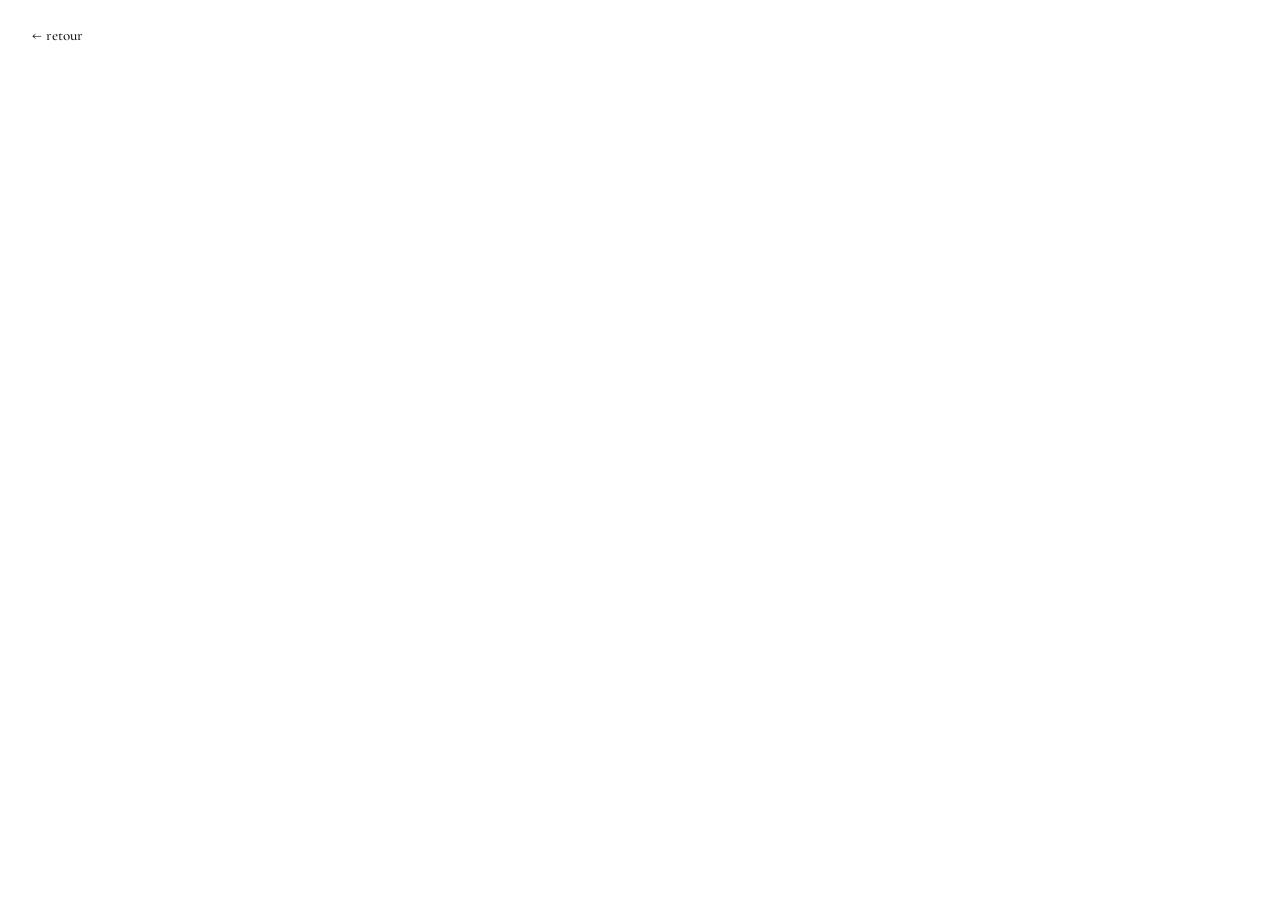
==== about.html @ 1a44e9a5 "Initial commit: loader, home carousel, project pages, nav - Loader with typewriter word/image transi" ====
<!doctype html>
<html lang="fr">
  <head>
    <meta charset="UTF-8" />
    <meta name="viewport" content="width=device-width, initial-scale=1.0" />
    <title>About</title>
    <link rel="preconnect" href="https://fonts.googleapis.com" />
    <link rel="preconnect" href="https://fonts.gstatic.com" crossorigin />
    <link
      href="https://fonts.googleapis.com/css2?family=Cormorant+Garamond:wght@500&display=swap"
      rel="stylesheet"
    />
    <style>
      html,
      body {
        margin: 0;
        min-height: 100%;
        background: #fff;
      }

      .back {
        position: fixed;
        top: 26px;
        left: 32px;
        font-family: "Cormorant Garamond", Georgia, serif;
        font-size: 15px;
        font-weight: 500;
        color: #111;
        text-decoration: none;
      }

      .back:hover {
        opacity: 0.55;
      }
    </style>
  </head>
  <body>
    <a class="back" href="index.html#home">← retour</a>
  </body>
</html>
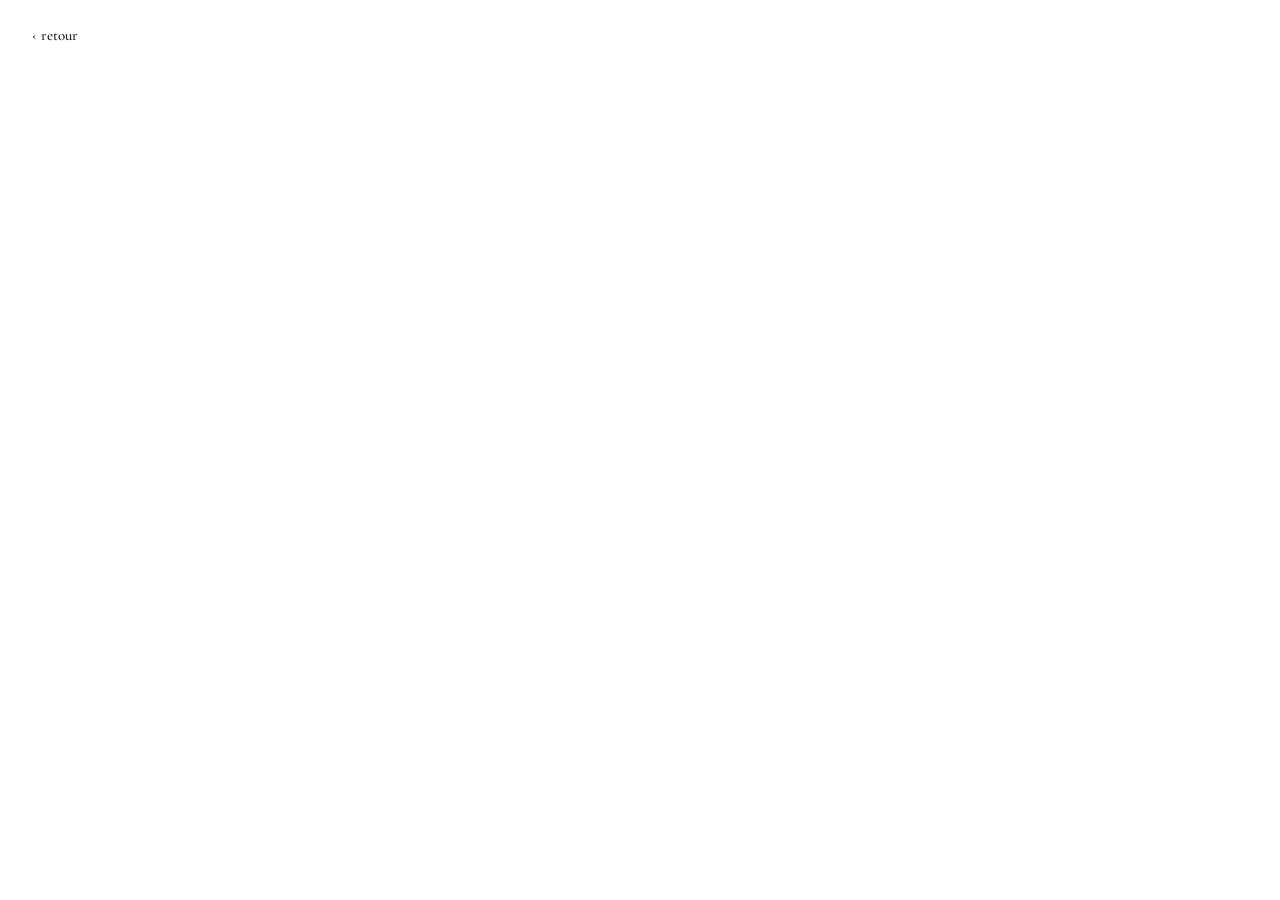
==== commit 868b7bcb: "Add favicon/titles, home carousel to project pages, videos, and nav polish - Replace the project-pag" ====
--- a/about.html
+++ b/about.html
@@ -3,7 +3,8 @@
   <head>
     <meta charset="UTF-8" />
     <meta name="viewport" content="width=device-width, initial-scale=1.0" />
-    <title>About</title>
+    <title>About — Léa Nemeth</title>
+    <link rel="icon" href="assets/favicon.png" />
     <link rel="preconnect" href="https://fonts.googleapis.com" />
     <link rel="preconnect" href="https://fonts.gstatic.com" crossorigin />
     <link
@@ -35,6 +36,6 @@
     </style>
   </head>
   <body>
-    <a class="back" href="index.html#home">← retour</a>
+    <a class="back" href="index.html#home">&lsaquo; retour</a>
   </body>
 </html>
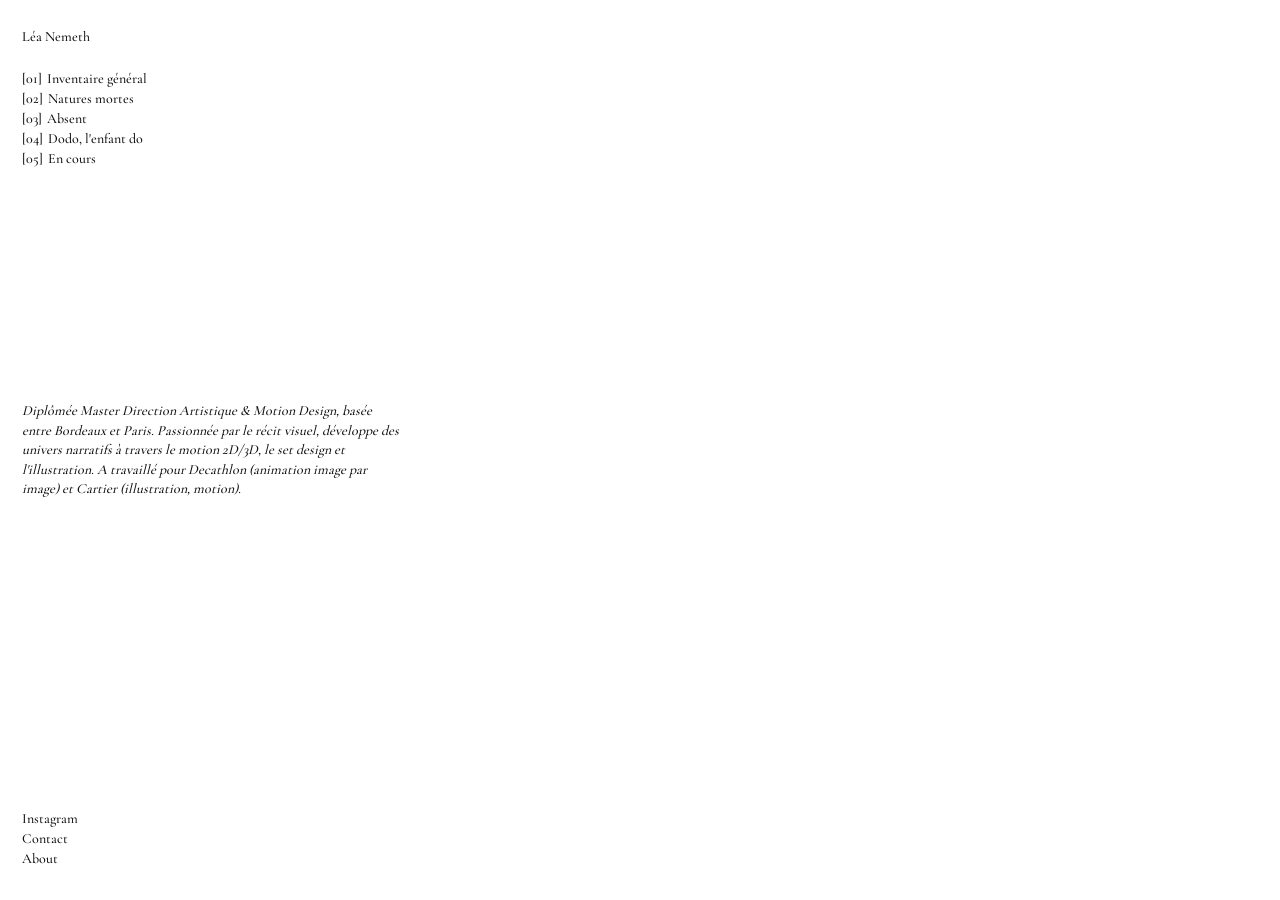
==== commit aa9f0a78: "Add About page, page-transition fades, smoother loader/intro, self-hosted fonts - New About page: fu" ====
--- a/about.html
+++ b/about.html
@@ -3,39 +3,76 @@
   <head>
     <meta charset="UTF-8" />
     <meta name="viewport" content="width=device-width, initial-scale=1.0" />
-    <title>About — Léa Nemeth</title>
+    <script>
+      // A browser reload lands on the Home (and its loader), not back on this
+      // page. Runs before anything else renders.
+      (function () {
+        var reload = false;
+        try {
+          var n = performance.getEntriesByType("navigation")[0];
+          reload = n ? n.type === "reload" : performance.navigation.type === 1;
+        } catch (e) {}
+        if (reload) location.replace("index.html");
+      })();
+    </script>
+    <title>Léa Nemeth</title>
     <link rel="icon" href="assets/favicon.png" />
-    <link rel="preconnect" href="https://fonts.googleapis.com" />
-    <link rel="preconnect" href="https://fonts.gstatic.com" crossorigin />
-    <link
-      href="https://fonts.googleapis.com/css2?family=Cormorant+Garamond:wght@500&display=swap"
-      rel="stylesheet"
-    />
+    <link rel="stylesheet" href="styles.css" />
+    <link rel="stylesheet" href="about.css" />
     <style>
-      html,
-      body {
-        margin: 0;
-        min-height: 100%;
-        background: #fff;
-      }
-
-      .back {
-        position: fixed;
-        top: 26px;
-        left: 32px;
-        font-family: "Cormorant Garamond", Georgia, serif;
-        font-size: 15px;
-        font-weight: 500;
-        color: #111;
-        text-decoration: none;
-      }
-
-      .back:hover {
-        opacity: 0.55;
+      /* Cross-dissolve to/from the other opted-in pages (Home, Contact) so the
+         nav — a named view-transition layer — holds still instead of blinking
+         out with the document. Project pages don't opt in. */
+      @view-transition {
+        navigation: auto;
       }
     </style>
   </head>
   <body>
-    <a class="back" href="index.html#home">&lsaquo; retour</a>
+    <!-- Same nav as every other page: fixed left column (desktop) / top bar +
+         slide-down menu (mobile). The project list is built by nav.js from
+         assets/projects-data.js — keep this markup in sync with index.html /
+         projet.html. -->
+    <nav class="site-nav" aria-label="Menu principal">
+      <div class="site-nav__group">
+        <div class="site-nav__bar">
+          <p class="site-nav__name"><a href="index.html#home">Léa Nemeth</a></p>
+          <button class="site-nav__toggle" type="button" aria-expanded="false">Menu</button>
+        </div>
+        <ul class="site-nav__list site-nav__list--projects"></ul>
+      </div>
+
+      <ul class="site-nav__list site-nav__list--meta">
+        <li><a href="https://www.instagram.com/laitfraiise/" target="_blank" rel="noopener">Instagram</a></li>
+        <li><a href="contact.html">Contact</a></li>
+        <li><a href="about.html">About</a></li>
+      </ul>
+    </nav>
+
+    <main class="about">
+      <!-- Full-bleed background: no controls, muted + looping + autoplay, so it
+           reads as a moving backdrop rather than a video player. -->
+      <video
+        class="about__video"
+        src="assets/asset_about_5.mp4"
+        autoplay
+        muted
+        loop
+        playsinline
+        preload="auto"
+      ></video>
+
+      <p class="about__text">
+        Diplômée Master Direction Artistique &amp; Motion Design, basée entre
+        Bordeaux et Paris. Passionnée par le récit visuel, développe des univers
+        narratifs à travers le motion 2D/3D, le set design et l'illustration. A
+        travaillé pour Decathlon (animation image par image) et Cartier
+        (illustration, motion).
+      </p>
+    </main>
+
+    <script src="assets/projects-data.js"></script>
+    <script src="nav.js"></script>
+    <script src="about.js"></script>
   </body>
 </html>
--- a/styles.css
+++ b/styles.css
@@ -0,0 +1,493 @@
+/* Self-hosted so it's same-origin and hard-cached — no third-party request,
+   and no fallback-font flash when moving between pages (Google Fonts' swap
+   showed Georgia for a frame each time). Latin subset only; covers the
+   French text used across the site. */
+@font-face {
+  font-family: "Cormorant Garamond";
+  font-style: normal;
+  font-weight: 500;
+  font-display: block;
+  src: url("[data-uri]") format("woff2");
+}
+
+/* Regular — only used by the contact overlays email, which appears on
+   click, well after load, so a plain file + swap is fine (no inline, no
+   render-blocking weight). */
+@font-face {
+  font-family: "Cormorant Garamond";
+  font-style: normal;
+  font-weight: 400;
+  font-display: swap;
+  src: url("assets/cormorant-garamond-400.woff2") format("woff2");
+}
+
+:root {
+  font-family: "Cormorant Garamond", Georgia, serif;
+  font-size: 15px;
+  font-weight: 500;
+  color: #111;
+  background: #fff;
+}
+
+* {
+  box-sizing: border-box;
+}
+
+html,
+body {
+  min-height: 100%;
+  margin: 0;
+}
+
+body {
+  min-height: 100vh;
+  overflow: hidden;
+  background: #fff;
+}
+
+.loader {
+  position: fixed;
+  inset: 0;
+  z-index: 20;
+  display: flex;
+  align-items: center;
+  justify-content: center;
+  white-space: nowrap;
+  background: #fff;
+  transition: opacity 400ms ease; /* = loaderFadeMs in script.js */
+}
+
+/* Fade the whole loader out to reveal the Home underneath. */
+.loader.is-done {
+  opacity: 0;
+  pointer-events: none;
+}
+
+/* Returning to the Home from an in-site link: script.js goes straight to the
+   carousel, so keep the loader from painting at all (set by an inline script
+   in index.html, before first paint). */
+html.skip-loader .loader {
+  display: none;
+}
+
+/* The two side elements share the exact same width so the image between
+   them stays mathematically centred in the viewport at any screen size.
+   Each side text hugs the image (right-/left-aligned); the surplus width
+   sits on the outer edge and is symmetrical, so it never shifts the centre. */
+.loader__fixed-text {
+  flex: 0 0 220px;
+  width: 220px;
+  text-align: right;
+}
+
+.loader__word-frame {
+  position: relative;
+  display: block;
+  flex: 0 0 220px;
+  width: 220px;
+  min-height: 1.2em;
+  text-align: left;
+}
+
+.loader__image-frame {
+  position: relative;
+  display: block;
+  flex: 0 0 100px;
+  width: 100px;
+  height: 100px;
+  margin: 0 24px;
+  overflow: visible;
+}
+
+.loader__image {
+  position: absolute;
+  top: 50%;
+  left: 50%;
+  display: block;
+  width: 100px;
+  height: 100px;
+  object-fit: contain;
+  transform: translate(-50%, -50%);
+  transform-origin: center;
+  will-change: opacity, filter, transform;
+}
+
+.loader__image--current,
+.loader__image--next {
+  opacity: 0;
+  filter: blur(0);
+}
+
+/* The outgoing image stays above the incoming one: while the new image
+   slides down from the top it passes BEHIND the old one, never over it. */
+.loader__image--current {
+  z-index: 2;
+  opacity: 1;
+}
+
+.loader__image--next {
+  z-index: 1;
+  filter: blur(12px);
+  transform: translate(-50%, calc(-50% - 96px)) scale(1.4);
+}
+
+/* Both images animate on the same trigger, for the same duration, with the
+   same easing: two independent elements travelling their own vertical path
+   at the same time — the old one exiting downward, the new one entering
+   from the top — spaced far enough apart that neither overlaps the other. */
+/* A hair under transitionDuration (460ms in script.js) so the animation has
+   fully settled — held by `forwards` — before the JS swaps src/text, never
+   mid-flight. A smooth in-out easing (gentle at both ends) so each verb hands
+   off to the next without a jerk. */
+.loader.is-transitioning .loader__image--current {
+  animation: image-out 0.42s cubic-bezier(0.6, 0, 0.3, 1) forwards;
+}
+
+.loader.is-transitioning .loader__image--next {
+  animation: image-in 0.42s cubic-bezier(0.6, 0, 0.3, 1) forwards;
+}
+
+.loader__word {
+  display: block;
+  transition: opacity 380ms ease-in-out;
+}
+
+.loader__word--next {
+  position: absolute;
+  top: 0;
+  left: 0;
+  opacity: 0;
+}
+
+.loader.is-transitioning .loader__word--current {
+  opacity: 0;
+}
+
+.loader.is-transitioning .loader__word--next {
+  opacity: 1;
+}
+
+@keyframes image-out {
+  0% {
+    opacity: 1;
+    filter: blur(0);
+    transform: translate(-50%, -50%) scale(1);
+  }
+  100% {
+    opacity: 0;
+    filter: blur(4px);
+    transform: translate(-50%, calc(-50% + 96px)) scale(0.75);
+  }
+}
+
+@keyframes image-in {
+  0% {
+    opacity: 0.05;
+    filter: blur(12px);
+    transform: translate(-50%, calc(-50% - 96px)) scale(1.4);
+  }
+  100% {
+    opacity: 1;
+    filter: blur(0);
+    transform: translate(-50%, -50%) scale(1);
+  }
+}
+
+@media (max-width: 420px) {
+  .loader__image-frame {
+    margin: 0 16px;
+  }
+}
+
+@media (prefers-reduced-motion: reduce) {
+  .loader.is-transitioning .loader__image--current,
+  .loader.is-transitioning .loader__image--next {
+    animation-duration: 0.01ms;
+  }
+
+  .loader__word {
+    transition-duration: 0.01ms;
+  }
+}
+
+/* ============================================================
+   HOME — infinite focus carousel
+   Sharp and full-size in the centre, shrinking + blurring +
+   fading as each image drifts toward the edges. Positioning,
+   scale, blur and opacity are all set per frame by script.js.
+   ============================================================ */
+
+/* A class-level `display` beats the UA rule for [hidden], so restore it. */
+.loader[hidden],
+.home[hidden] {
+  display: none;
+}
+
+.home {
+  position: fixed;
+  inset: 0;
+  z-index: 10;
+  overflow: hidden;
+  background: #fff;
+  opacity: 0;
+  /* fade in / out (see script.js) - gentle, both directions */
+  transition: opacity 600ms ease-in-out;
+}
+
+.home.is-visible {
+  opacity: 1;
+}
+
+.home.is-leaving {
+  opacity: 0; /* base .home transition (600ms) fades it back in on return */
+}
+
+.gallery {
+  position: relative;
+  width: 100%;
+  height: 100%;
+  cursor: grab;
+  touch-action: none;
+}
+
+.gallery.is-dragging {
+  cursor: grabbing;
+}
+
+/* Every image lives in the same box (so mixed aspect ratios keep a predictable
+   footprint) and is scaled to fit inside it. translate(-50%, -50%) + the
+   horizontal placement + the per-image scale are composed per frame in script.js;
+   this is the *unscaled* box — SCALE_MIN/SCALE_MAX then shrink or grow it. */
+.gallery__link {
+  position: absolute;
+  left: 50%;
+  top: 50%;
+  display: flex;
+  align-items: center;
+  justify-content: center;
+  width: clamp(248px, 32vw, 480px);
+  height: clamp(330px, 64vh, 640px);
+  transform: translate(-50%, -50%);
+  will-change: transform, opacity, filter;
+}
+
+.gallery__link img {
+  width: 100%;
+  height: 100%;
+  object-fit: contain;
+  object-position: center;
+  user-select: none;
+  -webkit-user-drag: none;
+}
+
+@media (prefers-reduced-motion: reduce) {
+  .home {
+    transition-duration: 0.01ms;
+  }
+}
+
+/* ============================================================
+   SITE NAV
+   Desktop: a plain fixed column running the full height of the screen.
+   Mobile (<=820px, see below): collapses to a top bar with a "Menu" button;
+   opening it drops a white-to-transparent gradient panel down from the top
+   holding the same links, and the button becomes "Close".
+   ============================================================ */
+
+.site-nav {
+  position: fixed;
+  top: 0;
+  left: 0;
+  z-index: 15;
+  display: flex;
+  flex-direction: column;
+  justify-content: space-between;
+  height: 100vh;
+  padding: 28px 22px 32px;
+  font-size: 14px;
+  line-height: 1.28;
+  color: #111;
+  /* Always painted — it must stay visually put across every page change, not
+     fade in each time (that read as the menu vanishing mid-navigation). On a
+     fresh load it simply sits behind the loader (z-index 20) until that
+     dissolves. */
+  opacity: 1;
+  /* Carried across cross-document view transitions as its own layer (Home /
+     About / Contact opt in via @view-transition) — the nav then holds still
+     while the rest of the page cross-dissolves, instead of blinking out with
+     the old document. Inert on browsers without support, and on the project
+     pages (they don't opt in). */
+  view-transition-name: site-nav;
+  /* let carousel drags pass through the empty parts of the nav column */
+  pointer-events: none;
+}
+
+.site-nav__name {
+  margin: 0 0 1.7em;
+}
+
+.site-nav__toggle {
+  display: none; /* mobile only */
+}
+
+.site-nav__list {
+  margin: 0;
+  padding: 0;
+  list-style: none;
+}
+
+.site-nav__list li + li {
+  margin-top: 0.15em;
+}
+
+.site-nav a {
+  color: inherit;
+  text-decoration: none;
+  pointer-events: auto;
+  display: inline-block;
+  transition: opacity 160ms ease, transform 200ms ease;
+}
+
+/* the project currently being viewed (projet.html?p=...) is nudged right,
+   set by nav.js when it builds the project list */
+.site-nav__list--projects li.is-current > a {
+  transform: translateX(8px);
+}
+
+.site-nav a:hover {
+  opacity: 0.45;
+}
+
+.site-nav__index {
+  margin-right: 0.15em;
+}
+
+@media (max-width: 820px) {
+  .site-nav {
+    top: 0;
+    left: 0;
+    right: 0;
+    width: auto;
+    height: auto;
+    max-height: 60px;
+    display: block;
+    padding: 0;
+    font-size: 13px;
+    overflow: hidden;
+    background: linear-gradient(to bottom, #fff 0%, #fff 82%, rgba(255, 255, 255, 0) 100%);
+    transition: opacity 500ms ease, max-height 480ms cubic-bezier(0.4, 0, 0.2, 1);
+  }
+
+  .site-nav.is-open {
+    max-height: 80vh;
+  }
+
+  .site-nav__bar {
+    position: relative;
+    z-index: 2;
+    display: flex;
+    align-items: center;
+    justify-content: space-between;
+    padding: 20px 0;
+  }
+
+  .site-nav__name {
+    margin: 0;
+  }
+
+  .site-nav__toggle {
+    display: inline-block;
+    appearance: none;
+    border: 0;
+    background: none;
+    padding: 0;
+    font: inherit;
+    font-size: 13px;
+    color: #111;
+    cursor: pointer;
+    pointer-events: auto;
+    transition: opacity 160ms ease;
+  }
+
+  .site-nav__toggle:hover {
+    opacity: 0.55;
+  }
+
+  .site-nav__group {
+    padding: 0 18px;
+  }
+
+  .site-nav__list--meta {
+    padding: 0 18px 40px;
+    margin-top: 22px;
+  }
+
+  /* the two lists are the collapsible part; the name + toggle bar stays put */
+  .site-nav__list--projects,
+  .site-nav__list--meta {
+    opacity: 0;
+    transition: opacity 260ms ease;
+  }
+
+  .site-nav.is-open .site-nav__list--projects,
+  .site-nav.is-open .site-nav__list--meta {
+    opacity: 1;
+  }
+}
+
+/* ============================================================
+   CONTACT OVERLAY — built by nav.js, "Contact" opens this instead of
+   navigating to contact.html. A blurred white veil over whatever page is
+   showing, with just the email + phone centred; a click anywhere closes it.
+   ============================================================ */
+
+.contact-overlay {
+  position: fixed;
+  inset: 0;
+  z-index: 50;
+  display: flex;
+  align-items: center;
+  justify-content: center;
+  background: rgba(255, 255, 255, 0.35);
+  backdrop-filter: blur(8px);
+  -webkit-backdrop-filter: blur(8px);
+  opacity: 0;
+  pointer-events: none;
+  transition: opacity 280ms ease;
+  cursor: pointer;
+}
+
+.contact-overlay.is-visible {
+  opacity: 1;
+  pointer-events: auto;
+}
+
+.contact-overlay__content {
+  display: flex;
+  flex-direction: column;
+  align-items: center; /* stays centred */
+  gap: 0.25em; /* tighter space to the phone number */
+}
+
+.contact-overlay__email {
+  font-family: "Cormorant Garamond", Georgia, serif;
+  font-weight: 400; /* regular */
+  font-size: 20px;
+  color: #111;
+}
+
+.contact-overlay__phone {
+  font-family: "Cormorant Garamond", Georgia, serif;
+  font-weight: 500;
+  font-size: 16px;
+  color: #111;
+}
+
+/* clicking these does NOT close the overlay (see nav.js) — signal that
+   they are meant to be selected and copied */
+.contact-overlay__email,
+.contact-overlay__phone {
+  cursor: text;
+  -webkit-user-select: text;
+  user-select: text;
+}
--- a/about.css
+++ b/about.css
@@ -0,0 +1,69 @@
+/* ============================================================
+   ABOUT
+   A full-bleed background video with the bio set over it — left-aligned
+   with the nav column and vertically centred on the page.
+   ============================================================ */
+
+/* Gentle cross-dissolve on the way in and out (about.js toggles the classes),
+   like the project pages. The nav is a sibling, so it holds still. */
+.about {
+  position: fixed;
+  inset: 0;
+  overflow: hidden;
+  background: #fff;
+  opacity: 0;
+  /* slow, unhurried fade in (the leaving state overrides this to be quicker) */
+  transition: opacity 1200ms ease-in-out;
+}
+
+.about.is-ready {
+  opacity: 1;
+}
+
+.about.is-leaving {
+  opacity: 0;
+  transition: opacity 320ms ease;
+}
+
+/* Fills the whole viewport, cropping as needed rather than letterboxing. */
+.about__video {
+  position: absolute;
+  inset: 0;
+  width: 100%;
+  height: 100%;
+  object-fit: cover;
+  object-position: center;
+  display: block;
+  pointer-events: none;
+  background: #fff; /* white, not the UA's black, while the video buffers */
+}
+
+/* Bio: a left column flush with the nav's left edge, centred on page height.
+   14px italic — the same treatment as a project description (see projet.css). */
+.about__text {
+  position: absolute;
+  top: 50%;
+  left: 22px; /* = .site-nav's left padding in styles.css */
+  transform: translateY(-50%);
+  margin: 0;
+  width: min(380px, calc(100% - 44px));
+  font-style: italic;
+  font-size: 14px;
+  line-height: 1.4;
+  color: #111;
+  z-index: 5;
+}
+
+@media (max-width: 820px) {
+  /* the nav collapses to a top bar with an 18px inset — match it */
+  .about__text {
+    left: 18px;
+    width: min(380px, calc(100% - 36px));
+  }
+}
+
+@media (prefers-reduced-motion: reduce) {
+  .about {
+    transition-duration: 0.01ms;
+  }
+}
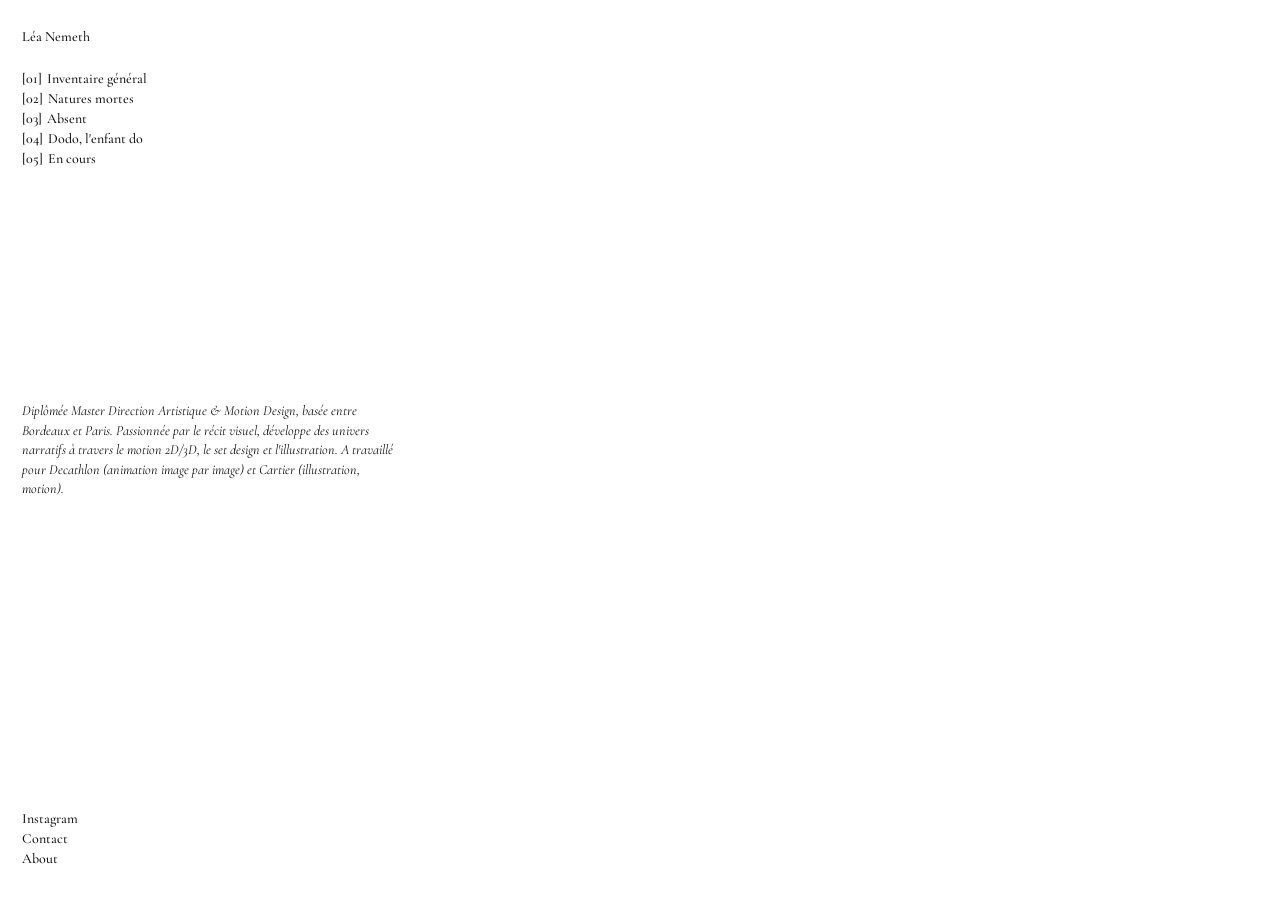
==== commit f54a9eb2: "Add custom cursor and a real italic face for the About bio - cursor.js: a small mix-blend-mode dot t" ====
--- a/about.html
+++ b/about.html
@@ -74,5 +74,6 @@
     <script src="assets/projects-data.js"></script>
     <script src="nav.js"></script>
     <script src="about.js"></script>
+    <script src="cursor.js"></script>
   </body>
 </html>
--- a/styles.css
+++ b/styles.css
@@ -20,6 +20,16 @@
   font-display: swap;
   src: url("assets/cormorant-garamond-400.woff2") format("woff2");
 }
+/* Real italic for the About bio - without this the browser fakes the slant
+   from the upright face, which reads heavier and clumsier. */
+@font-face {
+  font-family: "Cormorant Garamond";
+  font-style: italic;
+  font-weight: 400;
+  font-display: swap;
+  src: url("assets/cormorant-garamond-italic-400.woff2") format("woff2");
+}
+
 
 :root {
   font-family: "Cormorant Garamond", Georgia, serif;
@@ -31,6 +41,29 @@
 
 * {
   box-sizing: border-box;
+}
+
+/* Custom cursor: cursor.js mounts a mix-blend-mode element that trails the
+   pointer; the real cursor is hidden while it runs (pointer devices only). */
+html.js-cursor,
+html.js-cursor * {
+  cursor: none !important;
+}
+
+.custom-cursor {
+  position: fixed;
+  top: 0;
+  left: 0;
+  width: 5px;
+  height: 5px;
+  background: url("assets/cursor.png") center / contain no-repeat;
+  filter: invert(1); /* the png is a black silhouette - flipped white for the blend */
+  mix-blend-mode: difference; /* black on white, white on black, magenta on green */
+  pointer-events: none;
+  z-index: 2147483647;
+  opacity: 0;
+  transition: opacity 120ms ease;
+  transform: translate3d(-100px, -100px, 0);
 }
 
 html,
--- a/about.css
+++ b/about.css
@@ -39,7 +39,7 @@
 }
 
 /* Bio: a left column flush with the nav's left edge, centred on page height.
-   14px italic — the same treatment as a project description (see projet.css). */
+   14px regular italic — the same treatment as a project description. */
 .about__text {
   position: absolute;
   top: 50%;
@@ -50,6 +50,9 @@
   font-style: italic;
   font-size: 14px;
   line-height: 1.4;
+  /* regular (400) with a real italic face (see styles.css) — the inherited 500
+     plus a browser-faked slant read as bold */
+  font-weight: 400;
   color: #111;
   z-index: 5;
 }
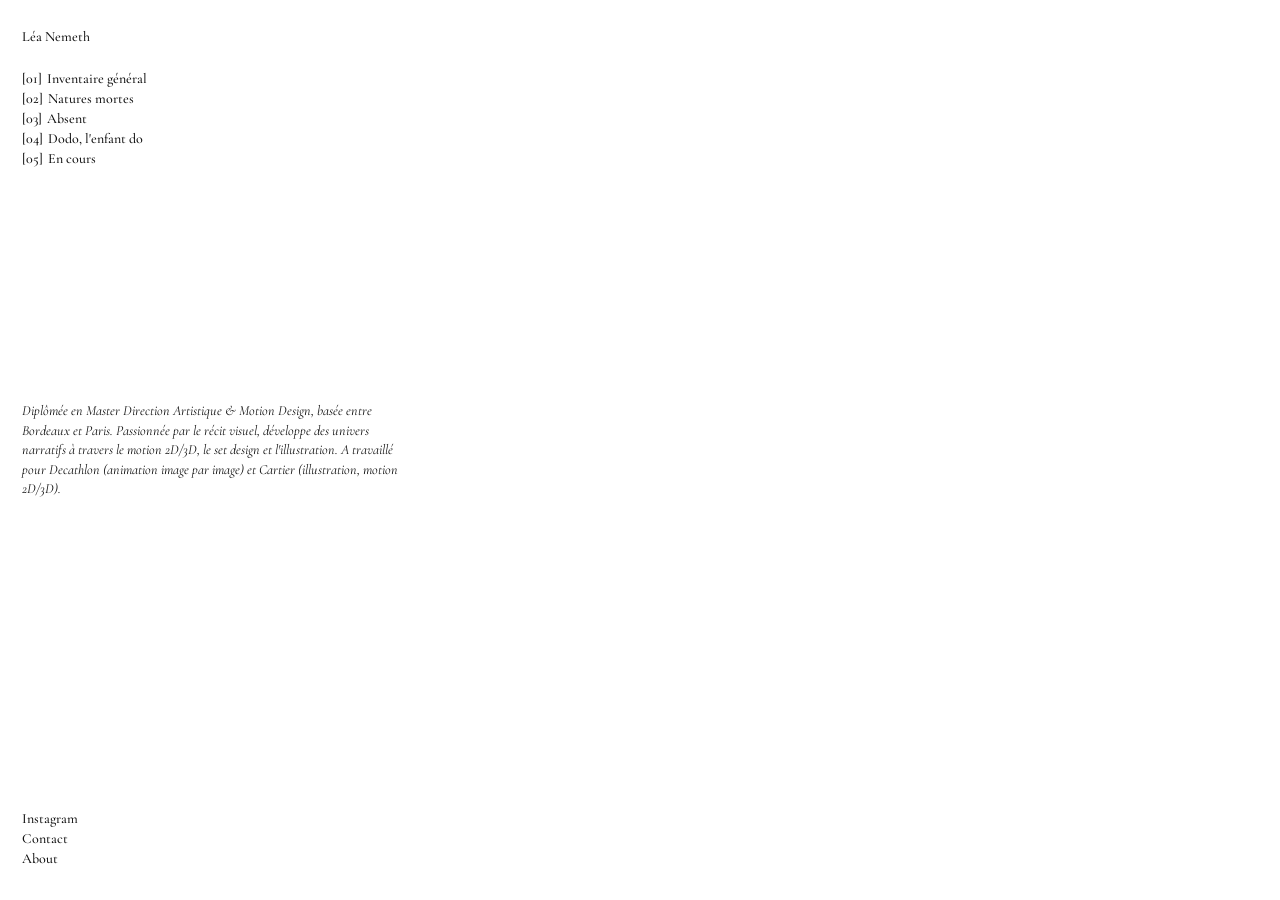
==== commit 502e6d22: "About: update the bio wording "Diplômée en Master…" and "…Cartier (illustration, motion 2D/3D)".  Co" ====
--- a/about.html
+++ b/about.html
@@ -63,11 +63,11 @@
       ></video>
 
       <p class="about__text">
-        Diplômée Master Direction Artistique &amp; Motion Design, basée entre
+        Diplômée en Master Direction Artistique &amp; Motion Design, basée entre
         Bordeaux et Paris. Passionnée par le récit visuel, développe des univers
         narratifs à travers le motion 2D/3D, le set design et l'illustration. A
         travaillé pour Decathlon (animation image par image) et Cartier
-        (illustration, motion).
+        (illustration, motion 2D/3D).
       </p>
     </main>
 
@@ -75,5 +75,6 @@
     <script src="nav.js"></script>
     <script src="about.js"></script>
     <script src="cursor.js"></script>
+    <script src="preload-videos.js"></script>
   </body>
 </html>
--- a/styles.css
+++ b/styles.css
@@ -9,27 +9,27 @@
   font-display: block;
   src: url("[data-uri]") format("woff2");
 }
-
-/* Regular — only used by the contact overlays email, which appears on
-   click, well after load, so a plain file + swap is fine (no inline, no
-   render-blocking weight). */
-@font-face {
-  font-family: "Cormorant Garamond";
-  font-style: normal;
-  font-weight: 400;
-  font-display: swap;
-  src: url("assets/cormorant-garamond-400.woff2") format("woff2");
-}
-/* Real italic for the About bio - without this the browser fakes the slant
-   from the upright face, which reads heavier and clumsier. */
-@font-face {
-  font-family: "Cormorant Garamond";
-  font-style: italic;
-  font-weight: 400;
-  font-display: swap;
-  src: url("assets/cormorant-garamond-italic-400.woff2") format("woff2");
-}
-
+
+/* Regular — only used by the contact overlays email, which appears on
+   click, well after load, so a plain file + swap is fine (no inline, no
+   render-blocking weight). */
+@font-face {
+  font-family: "Cormorant Garamond";
+  font-style: normal;
+  font-weight: 400;
+  font-display: swap;
+  src: url("assets/cormorant-garamond-400.woff2") format("woff2");
+}
+/* Real italic for the About bio - without this the browser fakes the slant
+   from the upright face, which reads heavier and clumsier. */
+@font-face {
+  font-family: "Cormorant Garamond";
+  font-style: italic;
+  font-weight: 400;
+  font-display: swap;
+  src: url("assets/cormorant-garamond-italic-400.woff2") format("woff2");
+}
+
 
 :root {
   font-family: "Cormorant Garamond", Georgia, serif;
@@ -281,6 +281,9 @@
   height: 100%;
   cursor: grab;
   touch-action: none;
+  user-select: none;
+  -webkit-user-select: none;
+  -webkit-user-drag: none;
 }
 
 .gallery.is-dragging {
@@ -407,7 +410,23 @@
     padding: 0;
     font-size: 13px;
     overflow: hidden;
-    background: linear-gradient(to bottom, #fff 0%, #fff 82%, rgba(255, 255, 255, 0) 100%);
+    /* On the base rule (not just .is-open) so closing the menu never swaps the
+       feather for a solid block mid-collapse. Tuned for the open panel height;
+       the bar and the project list paint their own solid white over it, so the
+       feather only ever shows below the last link. */
+    background: linear-gradient(
+      to bottom,
+      #fff 0%,
+      #fff 50%,
+      rgba(255, 255, 255, 0.97) 58%,
+      rgba(255, 255, 255, 0.9) 66%,
+      rgba(255, 255, 255, 0.78) 73%,
+      rgba(255, 255, 255, 0.6) 80%,
+      rgba(255, 255, 255, 0.4) 87%,
+      rgba(255, 255, 255, 0.22) 92%,
+      rgba(255, 255, 255, 0.08) 96%,
+      rgba(255, 255, 255, 0) 100%
+    );
     transition: opacity 500ms ease, max-height 480ms cubic-bezier(0.4, 0, 0.2, 1);
   }
 
@@ -422,6 +441,7 @@
     align-items: center;
     justify-content: space-between;
     padding: 20px 0;
+    background: #fff; /* stays opaque while the panel behind it feathers */
   }
 
   .site-nav__name {
@@ -448,10 +468,12 @@
 
   .site-nav__group {
     padding: 0 18px;
+    background: #fff; /* bar + project list stay solid; feather shows only below */
   }
 
   .site-nav__list--meta {
-    padding: 0 18px 40px;
+    /* deep bottom pad: the last links sit above the panel-bottom gradient fade */
+    padding: 0 18px 230px;
     margin-top: 22px;
   }
 
@@ -515,12 +537,12 @@
   font-size: 16px;
   color: #111;
 }
-
-/* clicking these does NOT close the overlay (see nav.js) — signal that
-   they are meant to be selected and copied */
-.contact-overlay__email,
-.contact-overlay__phone {
-  cursor: text;
-  -webkit-user-select: text;
-  user-select: text;
-}
+
+/* clicking these does NOT close the overlay (see nav.js) — signal that
+   they are meant to be selected and copied */
+.contact-overlay__email,
+.contact-overlay__phone {
+  cursor: text;
+  -webkit-user-select: text;
+  user-select: text;
+}
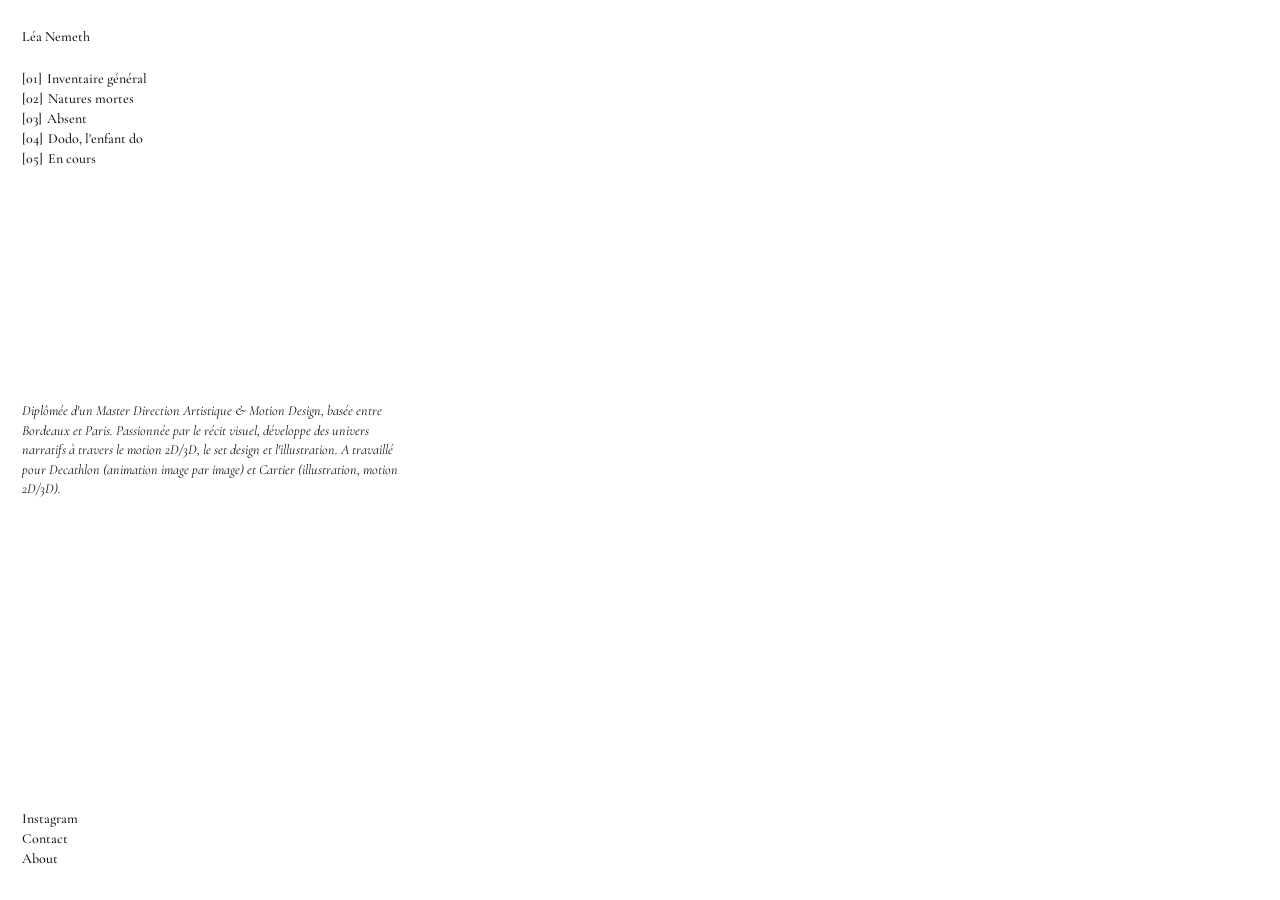
==== commit b35e0813: "About: "Diplômée d'un Master…" Co-Authored-By: Claude Sonnet 5 <noreply@anthropic.com>" ====
--- a/about.html
+++ b/about.html
@@ -63,7 +63,7 @@
       ></video>
 
       <p class="about__text">
-        Diplômée en Master Direction Artistique &amp; Motion Design, basée entre
+        Diplômée d'un Master Direction Artistique &amp; Motion Design, basée entre
         Bordeaux et Paris. Passionnée par le récit visuel, développe des univers
         narratifs à travers le motion 2D/3D, le set design et l'illustration. A
         travaillé pour Decathlon (animation image par image) et Cartier
